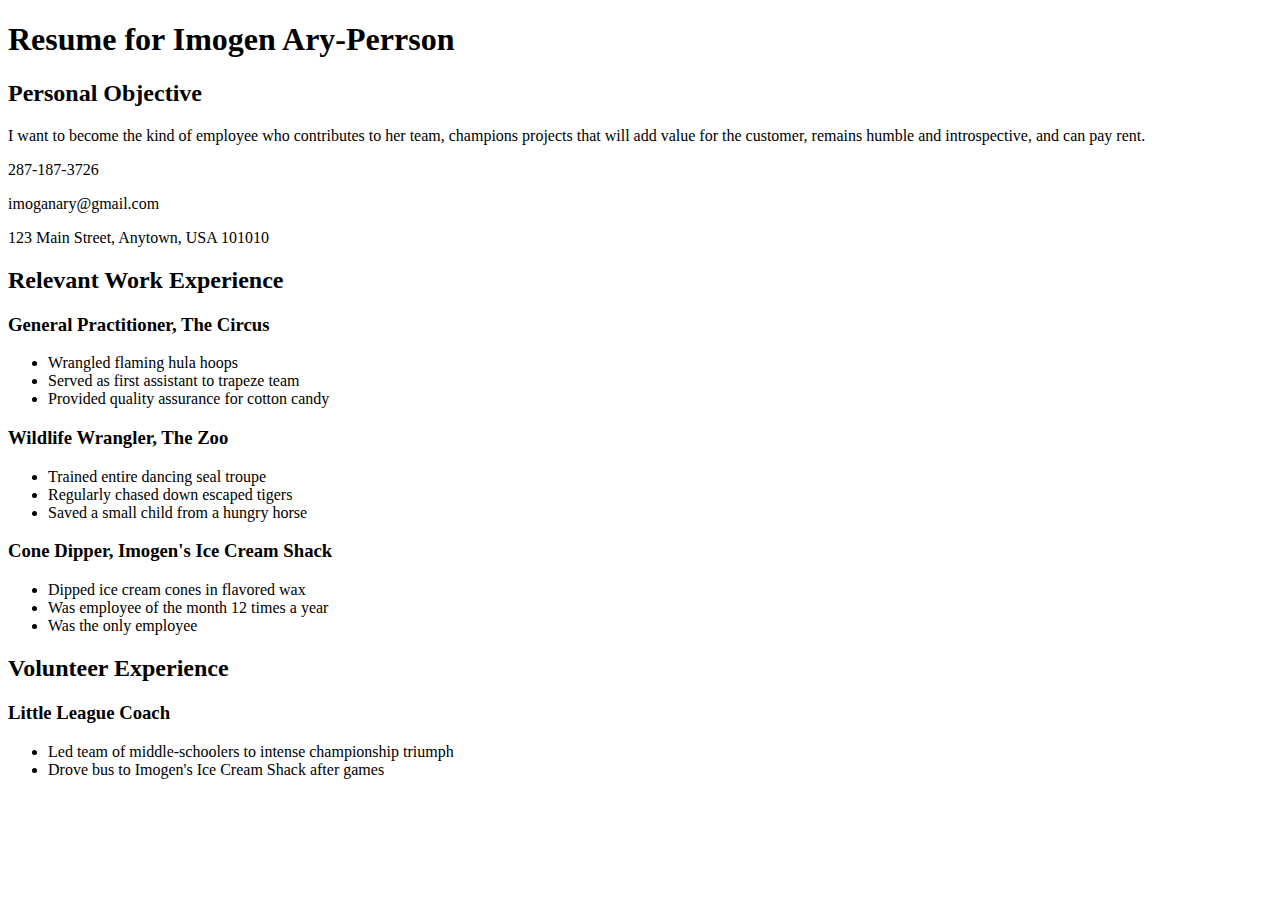
==== css/css-demo/index.html @ 9b954527 "add new css style sheets" ====
<!DOCTYPE html>
<html>
<head>
  <title>Resume</title>
  <!-- We're using Google Fonts, which you can also do on your sites, but you don't need to know how for any assessments in this unit. -->
  <link href='https://fonts.googleapis.com/css?family=Dancing+Script' rel='stylesheet' type='text/css'>
  <link rel="stylesheet" href="styles/elegant-styles.css" type="text/css">
  <link rel="stylesheet" type="text/css" href="styles/fixed-contact.css">
</head>
<body>
  <h1 id="resume-title">Resume for Imogen Ary-Perrson</h1>
  <section id="personal-objective">
    <h2>Personal Objective</h2>
    <p>I want to become the kind of employee who contributes to her team, champions projects that will add value for the customer, remains humble and introspective, and can pay rent.</p>
  </section>
  <section id="contact-info">
    <p>287-187-3726</p>
    <p>imoganary@gmail.com</p>
    <p>123 Main Street, Anytown, USA 101010</p>
  </section>

  <section id="work-experience">
    <h2 class="experience-category">Relevant Work Experience</h2>
    <section class="job">
      <h3>General Practitioner, The Circus</h3>
      <ul>
        <li>Wrangled flaming hula hoops</li>
        <li>Served as first assistant to trapeze team</li>
        <li class="featured">Provided quality assurance for cotton candy</li>
      </ul>
    </section>
    <section class="job">
      <h3>Wildlife Wrangler, The Zoo</h3>
      <ul>
        <li>Trained entire dancing seal troupe</li>
        <li>Regularly chased down escaped tigers</li>
        <li class="featured">Saved a small child from a hungry horse</li>
      </ul>
    </section>
    <section class="job">
      <h3>Cone Dipper, Imogen's Ice Cream Shack</h3>
      <ul>
        <li>Dipped ice cream cones in flavored wax</li>
        <li class="featured">Was employee of the month 12 times a year</li>
        <li>Was the only employee</li>
      </ul>
    </section>
  </section>

  <section id="volunteer-experience">
    <h2 class="experience-category">Volunteer Experience</h1>
    <section class="volunteer-gig">
      <h3>Little League Coach</h3>
      <ul>
        <li>Led team of middle-schoolers to intense championship triumph</li>
        <li>Drove bus to Imogen's Ice Cream Shack after games</li>
      </ul>
    </section>
  </section>
</body>
</html>
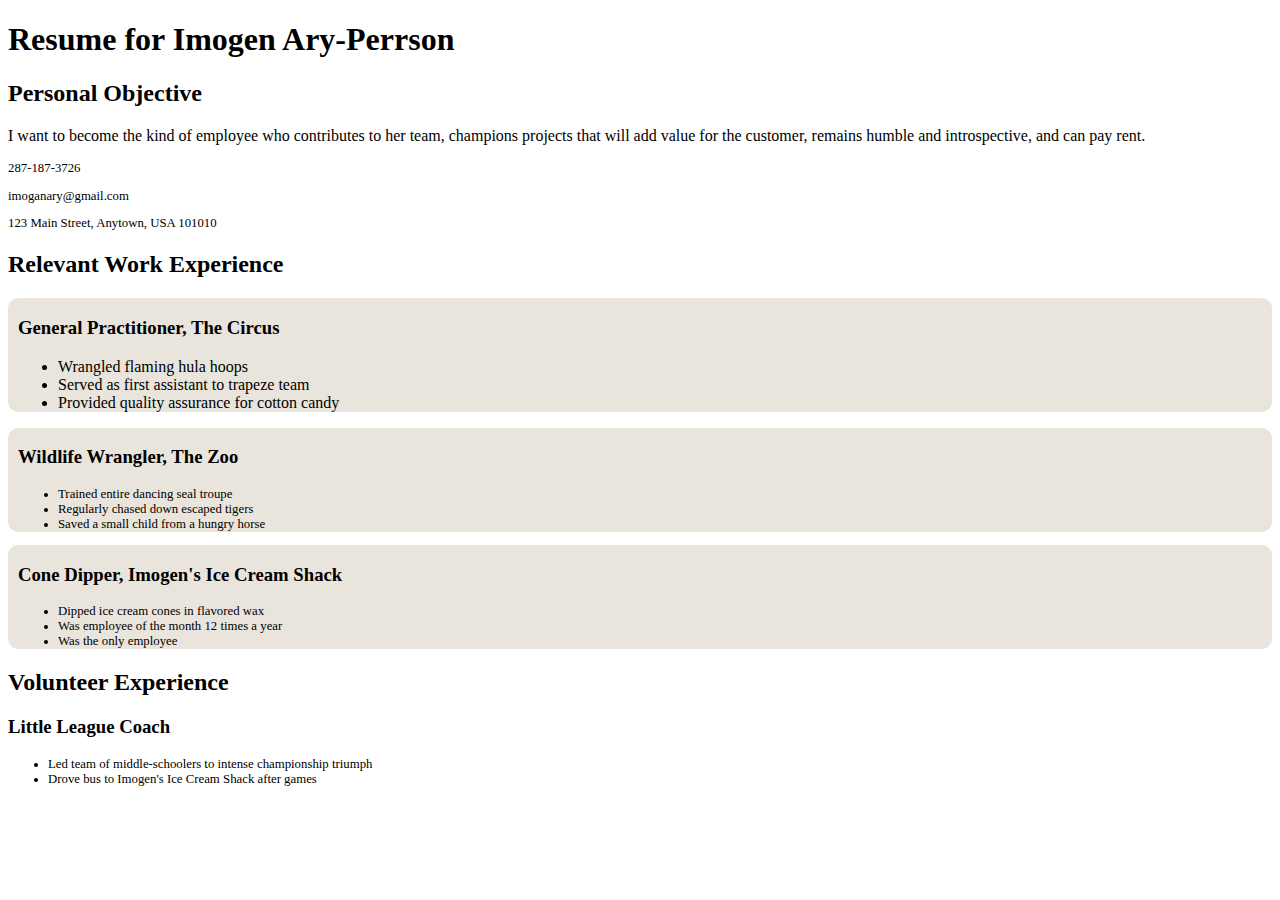
==== commit 499f6638: "update unordered lists with new class" ====
--- a/css/css-demo/index.html
+++ b/css/css-demo/index.html
@@ -6,6 +6,7 @@
   <link href='https://fonts.googleapis.com/css?family=Dancing+Script' rel='stylesheet' type='text/css'>
   <link rel="stylesheet" href="styles/elegant-styles.css" type="text/css">
   <link rel="stylesheet" type="text/css" href="styles/fixed-contact.css">
+  <link rel="stylesheet" type="text/css" href="styles/practice.css">
 </head>
 <body>
   <h1 id="resume-title">Resume for Imogen Ary-Perrson</h1>
@@ -31,7 +32,7 @@
     </section>
     <section class="job">
       <h3>Wildlife Wrangler, The Zoo</h3>
-      <ul>
+      <ul class="listfont">
         <li>Trained entire dancing seal troupe</li>
         <li>Regularly chased down escaped tigers</li>
         <li class="featured">Saved a small child from a hungry horse</li>
@@ -39,7 +40,7 @@
     </section>
     <section class="job">
       <h3>Cone Dipper, Imogen's Ice Cream Shack</h3>
-      <ul>
+      <ul class="listfont">
         <li>Dipped ice cream cones in flavored wax</li>
         <li class="featured">Was employee of the month 12 times a year</li>
         <li>Was the only employee</li>
@@ -51,7 +52,7 @@
     <h2 class="experience-category">Volunteer Experience</h1>
     <section class="volunteer-gig">
       <h3>Little League Coach</h3>
-      <ul>
+      <ul class="listfont">
         <li>Led team of middle-schoolers to intense championship triumph</li>
         <li>Drove bus to Imogen's Ice Cream Shack after games</li>
       </ul>
--- a/css/css-demo/styles/practice.css
+++ b/css/css-demo/styles/practice.css
@@ -0,0 +1,14 @@
+#contact-info{
+	font-size: .8em
+}
+
+.job{
+	background-color: #e9e5dc;
+	border-radius: 10px;
+	padding-top: .05px;
+	padding-left: 10px;
+	
+}
+.listfont{
+	font-size: .8em;
+}